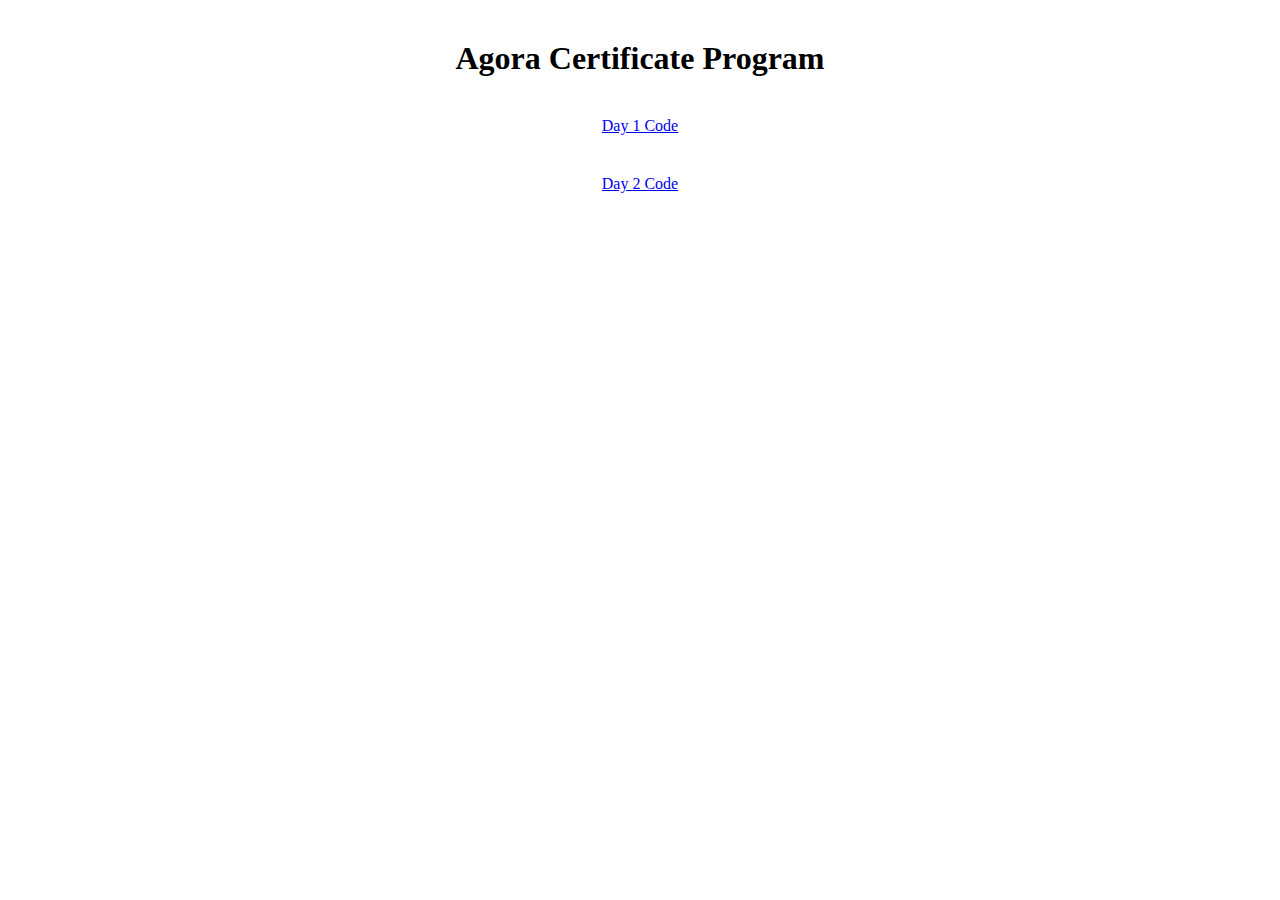
==== index.html @ f3f605f8 "Add files via upload" ====
<!DOCTYPE html>
<html lang="en">

<head>
    <meta charset="UTF-8">
    <meta name="viewport" content="width=device-width, initial-scale=1.0">
    <meta http-equiv="X-UA-Compatible" content="ie=edge">
    <title>Agora Certificate Program</title>
</head>

<body>

    <div>
        <center>
            <div style="margin-top: 40px;">
                <h1>Agora Certificate Program</h1>
            </div>
            <div style="margin-top: 40px;">
                <a href="./hw1/hw1.html">Day 1 Code</a>
            </div>
            <div style="margin-top: 40px;">
                <a href="./hw2/hw2.html">Day 2 Code</a>
            </div>
        </center>
    </div>

</body>

</html>
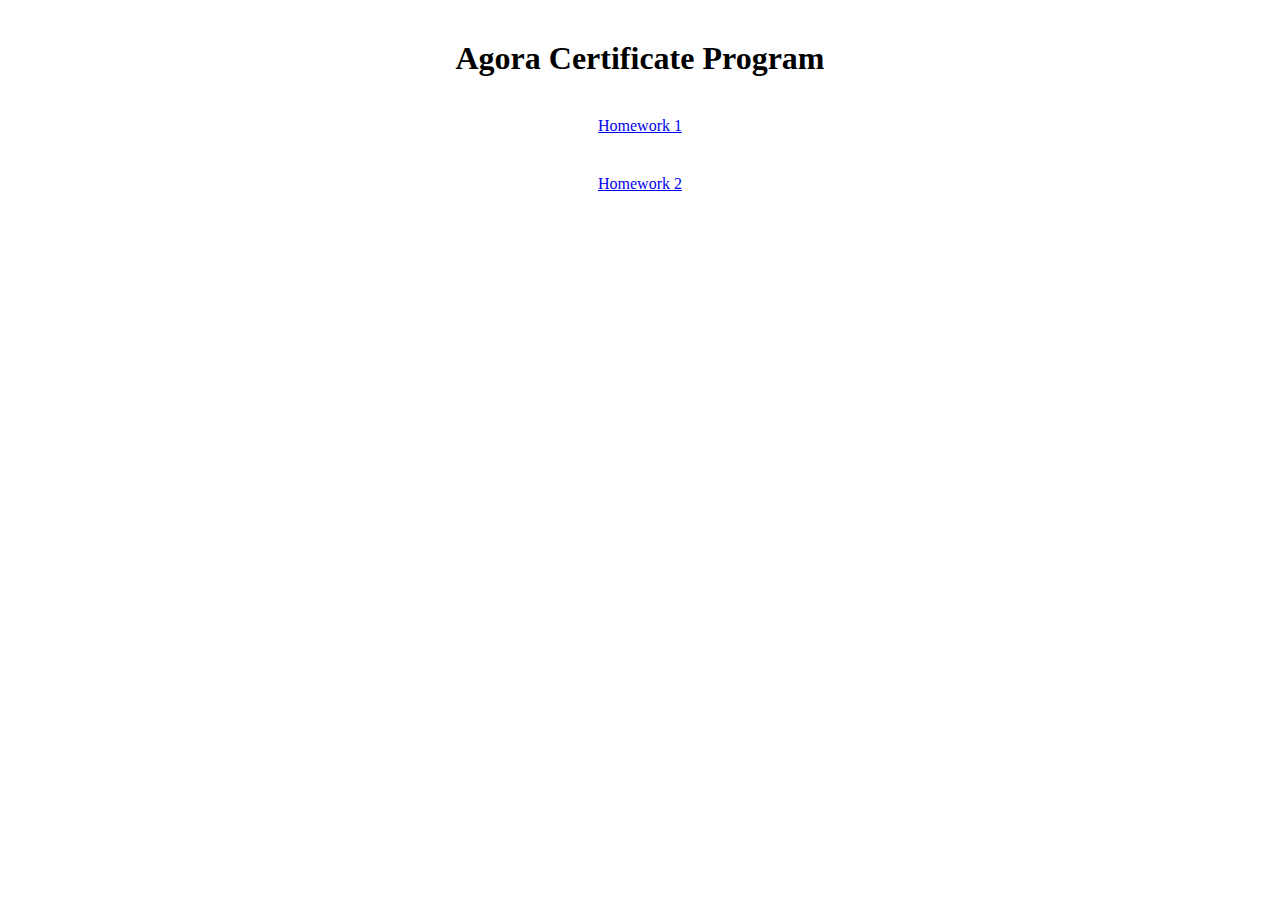
==== commit 9c9ad685: "Add files via upload" ====
--- a/index.html
+++ b/index.html
@@ -16,10 +16,10 @@
                 <h1>Agora Certificate Program</h1>
             </div>
             <div style="margin-top: 40px;">
-                <a href="./hw1/hw1.html">Day 1 Code</a>
+                <a href="./hw1/index.html">Homework 1</a>
             </div>
             <div style="margin-top: 40px;">
-                <a href="./hw2/hw2.html">Day 2 Code</a>
+                <a href="./hw2/hw2.html">Homework 2</a>
             </div>
         </center>
     </div>
